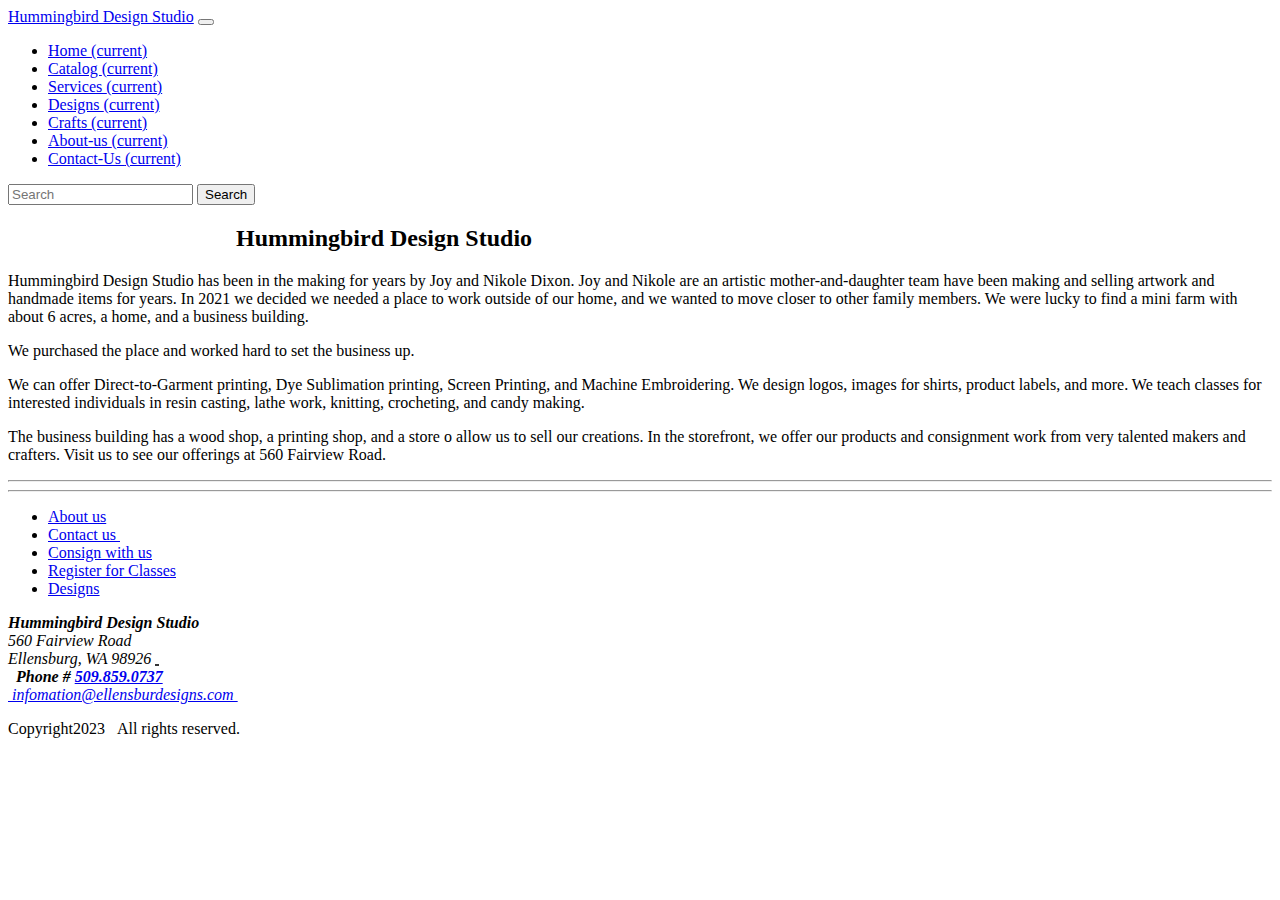
==== aboutus.html @ 570bc74e "Add files via upload" ====
<!DOCTYPE html>
<html lang="en">
  <head>
    <meta http-equiv="X-UA-Compatible" content="IE=edge">
    <meta name="viewport" content="width=device-width, initial-scale=1">
    <title>Bootstrap eCommerce Page Template</title>
    <!-- Bootstrap -->
    <link href="css/bootstrap-4.4.1.css" rel="stylesheet">
    <link href="css/hds.css" rel="stylesheet" type="text/css">
  </head>
  <body>
    <nav class="navbar navbar-expand-lg navbar-dark bg-info">
      <div class="container">
        <a class="navbar-brand" href="#">Hummingbird Design Studio</a>
        <button class="navbar-toggler" type="button" data-toggle="collapse" data-target="#navbarSupportedContent" aria-controls="navbarSupportedContent" aria-expanded="false" aria-label="Toggle navigation">
        <span class="navbar-toggler-icon"></span>
        </button>
        <div class="collapse navbar-collapse" id="navbarSupportedContent">
          <ul class="navbar-nav mr-auto">
            <li class="nav-item active">
              <a class="nav-link" href="index.html">Home <span class="sr-only">(current)</span></a>
            </li>
            <li class="nav-item active">
              <a class="nav-link" href="catalog.html">Catalog <span class="sr-only">(current)</span></a>
            </li>
            <li class="nav-item active">
              <a class="nav-link" href="Services.html">Services <span class="sr-only">(current)</span></a>
            </li>
              <li class="nav-item active">
              <a class="nav-link center" href="designs.html">Designs
                  <span class="sr-only">(current)</span></a>
            </li>
            <li class="nav-item active">
              <a class="nav-link" href="crafts.html">Crafts <span class="sr-only">(current)</span></a>
            </li>
            <li class="nav-item active">
              <a class="nav-link" href="aboutus.html">About-us <span class="sr-only">(current)</span></a>
            </li>
            <li class="nav-item active">
              <a class="nav-link" href="contacus.html">Contact-Us <span class="sr-only">(current)</span></a>
            </li>
          </ul>
          <form class="form-inline my-2 my-lg-0">
            <input class="form-control mr-sm-2" type="search" placeholder="Search" aria-label="Search">
            <button class="btn btn-outline-success my-2 my-sm-0" type="submit">Search</button>
          </form>
        </div>
      </div>
    </nav>
    <div class="container mt-3">
      <div class="row text-light text-center">
        <h2>&nbsp; &nbsp; &nbsp; &nbsp; &nbsp; &nbsp; &nbsp; &nbsp; &nbsp; &nbsp; &nbsp; &nbsp; &nbsp; &nbsp; &nbsp; &nbsp; &nbsp; &nbsp; &nbsp; Hummingbird Design Studio</h2>
        <p class="text-light text-left">Hummingbird Design Studio has been in the making for years by Joy and Nikole Dixon.  Joy and Nikole are an artistic mother-and-daughter team have been making and selling artwork and handmade items for years.  In 2021 we decided we needed a place to work outside of our home, and we wanted to move closer to other family members.  We were lucky to find a mini farm with about 6 acres, a home, and a business building.</p>
        We purchased the place and worked hard to set the business up.  
          
        <p class="text-light text-left"> We can offer Direct-to-Garment printing, Dye Sublimation printing, Screen Printing, and Machine Embroidering.  We design logos, images for shirts, product labels, and more.  We teach classes for interested individuals in resin casting, lathe work, knitting, crocheting, and candy making. </p>
          
        <p  class="text-light text-left">The business building has a wood shop, a printing shop, and a store o allow us to sell our creations.  In the storefront, we offer our products and consignment work from very talented makers and crafters.  Visit us to see our offerings at 560 Fairview Road. </p>
</div>
      <hr>
    </div>
<hr>
    <div class="container text-white p-4 bg-info">
      <div class="row">
        <div class="col-6 col-md-8 col-lg-7 col-xl-4">
          <div class="row text-center">
<div class="col-sm-6 col-md-4 col-lg-4 col-12 col-xl-12">
          <ul class="list-unstyled">
                <li class="btn-link text-white"> <a href="aboutus.html" class="text-white"> About us</a></li>
                <li class="btn-link text-white"> <a href="contacus.html" class="text-white"> Contact us&nbsp;</a></li>
                <li class="text-white"> <a href="Consignwithus.html" class="text-white">Consign with us</a></li>
                <li class="btn-link text-light"> <a href="register.html" class="text-white">Register for Classes</a></li>
                <li class="btn-link text-white"> <a href="designs.html" class="text-white">Designs</a></li>
              </ul>
            </div>
</div>
        </div>
        <div class="col-md-4 col-lg-5 col-6 col-xl-8 text-lg-center">
          <address>
            <strong>Hummingbird Design Studio&nbsp;</strong><br>
            560 Fairview Road<br>
          Ellensburg, WA 98926&nbsp;<abbr class="text-info" title="Phone">&nbsp;</abbr>
          </address>
          <address class="text-white">
            <strong class="font-weight-normal text-white">&nbsp; Phone # <a href="tel:15098590737" class="text-white">509.859.0737</a></strong><br>
          <a href="mailto:# information@eburgdesigns.com" class="text-white">&nbsp;infomation@ellensburdesigns.com&nbsp;</a>
          </address>
        </div>
      </div>
    </div>
    <footer class="text-center">
      <div class="container">
        <div class="row">
          <div class="col-12">
            <p class="text-light">Copyright2023&nbsp; &nbsp;All rights reserved.</p>
          </div>
        </div>
      </div>
    </footer>
    <!-- jQuery (necessary for Bootstrap's JavaScript plugins) -->
    <script src="js/jquery-3.4.1.min.js"></script>
    <!-- Include all compiled plugins (below), or include individual files as needed -->
    <script src="js/popper.min.js"></script>
    <script src="js/bootstrap-4.4.1.js"></script>
  </body>
</html>
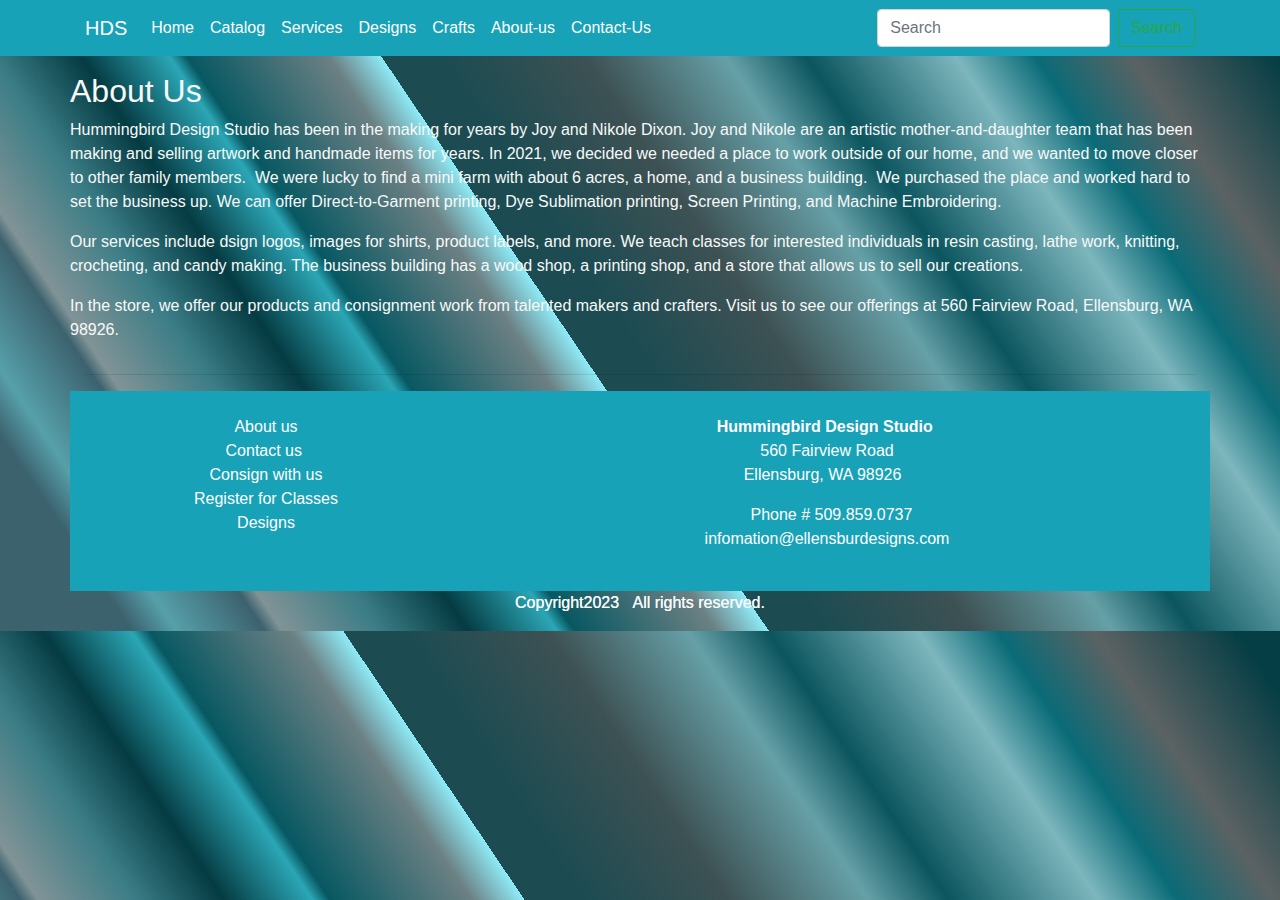
==== commit 1f6430cb: "Add files via upload" ====
--- a/aboutus.html
+++ b/aboutus.html
@@ -3,7 +3,7 @@
   <head>
     <meta http-equiv="X-UA-Compatible" content="IE=edge">
     <meta name="viewport" content="width=device-width, initial-scale=1">
-    <title>Bootstrap eCommerce Page Template</title>
+    <title>Hummingbird Design Studio</title>
     <!-- Bootstrap -->
     <link href="css/bootstrap-4.4.1.css" rel="stylesheet">
     <link href="css/hds.css" rel="stylesheet" type="text/css">
@@ -11,7 +11,7 @@
   <body>
     <nav class="navbar navbar-expand-lg navbar-dark bg-info">
       <div class="container">
-        <a class="navbar-brand" href="#">Hummingbird Design Studio</a>
+        <a class="navbar-brand" href="#">HDS</a>
         <button class="navbar-toggler" type="button" data-toggle="collapse" data-target="#navbarSupportedContent" aria-controls="navbarSupportedContent" aria-expanded="false" aria-label="Toggle navigation">
         <span class="navbar-toggler-icon"></span>
         </button>
@@ -37,7 +37,7 @@
               <a class="nav-link" href="aboutus.html">About-us <span class="sr-only">(current)</span></a>
             </li>
             <li class="nav-item active">
-              <a class="nav-link" href="contacus.html">Contact-Us <span class="sr-only">(current)</span></a>
+              <a class="nav-link" href="contactus.html">Contact-Us <span class="sr-only">(current)</span></a>
             </li>
           </ul>
           <form class="form-inline my-2 my-lg-0">
@@ -49,25 +49,21 @@
     </nav>
     <div class="container mt-3">
       <div class="row text-light text-center">
-        <h2>&nbsp; &nbsp; &nbsp; &nbsp; &nbsp; &nbsp; &nbsp; &nbsp; &nbsp; &nbsp; &nbsp; &nbsp; &nbsp; &nbsp; &nbsp; &nbsp; &nbsp; &nbsp; &nbsp; Hummingbird Design Studio</h2>
-        <p class="text-light text-left">Hummingbird Design Studio has been in the making for years by Joy and Nikole Dixon.  Joy and Nikole are an artistic mother-and-daughter team have been making and selling artwork and handmade items for years.  In 2021 we decided we needed a place to work outside of our home, and we wanted to move closer to other family members.  We were lucky to find a mini farm with about 6 acres, a home, and a business building.</p>
-        We purchased the place and worked hard to set the business up.  
-          
-        <p class="text-light text-left"> We can offer Direct-to-Garment printing, Dye Sublimation printing, Screen Printing, and Machine Embroidering.  We design logos, images for shirts, product labels, and more.  We teach classes for interested individuals in resin casting, lathe work, knitting, crocheting, and candy making. </p>
-          
-        <p  class="text-light text-left">The business building has a wood shop, a printing shop, and a store o allow us to sell our creations.  In the storefront, we offer our products and consignment work from very talented makers and crafters.  Visit us to see our offerings at 560 Fairview Road. </p>
-</div>
+        <h2>About Us</h2>
+        <p class="text-light text-left">Hummingbird Design Studio has been in the making for years by Joy and Nikole Dixon. Joy and Nikole are an artistic mother-and-daughter team that has been making and selling artwork and handmade items for years. In 2021, we decided we needed a place to work outside of our home, and we wanted to move closer to other family members.&nbsp; We were lucky to find a mini farm with about 6 acres, a home, and a business building.&nbsp; We purchased the place and worked hard to set the business up. We can offer Direct-to-Garment printing, Dye Sublimation printing, Screen Printing, and Machine Embroidering.&nbsp;&nbsp;</p>
+        <p class="text-light text-left">Our services include dsign logos, images for shirts, product labels, and more. We teach classes for interested individuals in resin casting, lathe work, knitting, crocheting, and candy making. The business building has a wood shop, a printing shop, and a store that allows us to sell our creations.&nbsp;</p>
+<p class="text-light text-left">In the store, we offer our products and consignment work from  talented makers and crafters. Visit us to see our offerings at 560 Fairview Road, Ellensburg, WA 98926.</p>
+      </div>
       <hr>
     </div>
-<hr>
-    <div class="container text-white p-4 bg-info">
-      <div class="row">
+<div class="container text-white p-4 bg-info">
+  <div class="row">
         <div class="col-6 col-md-8 col-lg-7 col-xl-4">
           <div class="row text-center">
 <div class="col-sm-6 col-md-4 col-lg-4 col-12 col-xl-12">
           <ul class="list-unstyled">
                 <li class="btn-link text-white"> <a href="aboutus.html" class="text-white"> About us</a></li>
-                <li class="btn-link text-white"> <a href="contacus.html" class="text-white"> Contact us&nbsp;</a></li>
+                <li class="btn-link text-white"> <a href="contactus.html" class="text-white"> Contact us&nbsp;</a></li>
                 <li class="text-white"> <a href="Consignwithus.html" class="text-white">Consign with us</a></li>
                 <li class="btn-link text-light"> <a href="register.html" class="text-white">Register for Classes</a></li>
                 <li class="btn-link text-white"> <a href="designs.html" class="text-white">Designs</a></li>
@@ -82,7 +78,7 @@
           Ellensburg, WA 98926&nbsp;<abbr class="text-info" title="Phone">&nbsp;</abbr>
           </address>
           <address class="text-white">
-            <strong class="font-weight-normal text-white">&nbsp; Phone # <a href="tel:15098590737" class="text-white">509.859.0737</a></strong><br>
+            <strong class="font-weight-normal text-white">&nbsp; Phone # <a href="aboutus.html" class="text-white">509.859.0737</a></strong><br>
           <a href="mailto:# information@eburgdesigns.com" class="text-white">&nbsp;infomation@ellensburdesigns.com&nbsp;</a>
           </address>
         </div>
--- a/css/hds.css
+++ b/css/hds.css
@@ -0,0 +1,72 @@
+@charset "utf-8";
+header {
+    background-color: #413C3C;
+    background-position: center center;
+    background-size: 80% auto;
+    background-repeat: no-repeat;
+    height: 200px;
+    background-clip: padding-box;
+    background-origin: padding-box;
+    background-attachment: fixed;
+    font-family: "Trebuchet MS", Verdana, Arial, helvetica, sans-serif;
+    background-image: url(hds.css);
+}
+image   {
+}
+body {
+    background-image: -webkit-linear-gradient(34deg,rgba(60,98,110,1.00) 7.77%,rgba(86,160,170,1.00) 10.36%,rgba(60,98,110,1.00) 15.54%,rgba(128,147,150,1.00) 16.58%,rgba(59,125,134,1.00) 22.28%,rgba(5,59,66,1.00) 27.46%,rgba(43,166,181,1.00) 32.65%,rgba(7,88,98,1.00) 33.68%,rgba(107,128,131,1.00) 41.97%,rgba(142,235,247,1.00) 45.08%,rgba(28,76,82,1.00) 45.08%,rgba(28,76,82,1.00) 48.70%,rgba(61,81,83,1.00) 56.99%,rgba(102,160,167,1.00) 65.28%,rgba(11,85,94,1.00) 69.95%,rgba(125,182,189,1.00) 78.76%,rgba(10,107,119,1.00) 83.42%,rgba(91,98,99,1.00) 89.12%,rgba(6,62,69,1.00) 97.41%);
+    background-image: -moz-linear-gradient(34deg,rgba(60,98,110,1.00) 7.77%,rgba(86,160,170,1.00) 10.36%,rgba(60,98,110,1.00) 15.54%,rgba(128,147,150,1.00) 16.58%,rgba(59,125,134,1.00) 22.28%,rgba(5,59,66,1.00) 27.46%,rgba(43,166,181,1.00) 32.65%,rgba(7,88,98,1.00) 33.68%,rgba(107,128,131,1.00) 41.97%,rgba(142,235,247,1.00) 45.08%,rgba(28,76,82,1.00) 45.08%,rgba(28,76,82,1.00) 48.70%,rgba(61,81,83,1.00) 56.99%,rgba(102,160,167,1.00) 65.28%,rgba(11,85,94,1.00) 69.95%,rgba(125,182,189,1.00) 78.76%,rgba(10,107,119,1.00) 83.42%,rgba(91,98,99,1.00) 89.12%,rgba(6,62,69,1.00) 97.41%);
+    background-image: -o-linear-gradient(34deg,rgba(60,98,110,1.00) 7.77%,rgba(86,160,170,1.00) 10.36%,rgba(60,98,110,1.00) 15.54%,rgba(128,147,150,1.00) 16.58%,rgba(59,125,134,1.00) 22.28%,rgba(5,59,66,1.00) 27.46%,rgba(43,166,181,1.00) 32.65%,rgba(7,88,98,1.00) 33.68%,rgba(107,128,131,1.00) 41.97%,rgba(142,235,247,1.00) 45.08%,rgba(28,76,82,1.00) 45.08%,rgba(28,76,82,1.00) 48.70%,rgba(61,81,83,1.00) 56.99%,rgba(102,160,167,1.00) 65.28%,rgba(11,85,94,1.00) 69.95%,rgba(125,182,189,1.00) 78.76%,rgba(10,107,119,1.00) 83.42%,rgba(91,98,99,1.00) 89.12%,rgba(6,62,69,1.00) 97.41%);
+    background-image: linear-gradient(56deg,rgba(60,98,110,1.00) 7.77%,rgba(86,160,170,1.00) 10.36%,rgba(60,98,110,1.00) 15.54%,rgba(128,147,150,1.00) 16.58%,rgba(59,125,134,1.00) 22.28%,rgba(5,59,66,1.00) 27.46%,rgba(43,166,181,1.00) 32.65%,rgba(7,88,98,1.00) 33.68%,rgba(107,128,131,1.00) 41.97%,rgba(142,235,247,1.00) 45.08%,rgba(28,76,82,1.00) 45.08%,rgba(28,76,82,1.00) 48.70%,rgba(61,81,83,1.00) 56.99%,rgba(102,160,167,1.00) 65.28%,rgba(11,85,94,1.00) 69.95%,rgba(125,182,189,1.00) 78.76%,rgba(10,107,119,1.00) 83.42%,rgba(91,98,99,1.00) 89.12%,rgba(6,62,69,1.00) 97.41%);
+    width: auto;
+    height: auto;
+    min-width: 512px;
+    max-width: none;
+    max-height: none;
+    display: inherit;
+    -webkit-box-sizing: content-box;
+    -moz-box-sizing: content-box;
+    box-sizing: content-box;
+    overflow-x: visible;
+    visibility: visible;
+}
+.text-white {
+}
+.text-white {
+}
+.text-white {
+}
+.align-center {
+}
+.btn-white {
+}
+footer {
+    color: #FFFFFF;
+    font-style: normal;
+    font-variant: normal;
+    font-weight: normal;
+    text-align: center;
+    text-shadow: 0px 0px #FBFBFB;
+}
+.test-white {
+}
+.text.white {
+}
+.center {
+}
+.a {
+}
+nav {
+    height: auto;
+
+}
+.align-left {
+}
+.text-white {
+}
+.text-white {
+}
+.tesxt-white {
+}
+.container.mt-3 .row.text-light.text-center img {
+}
